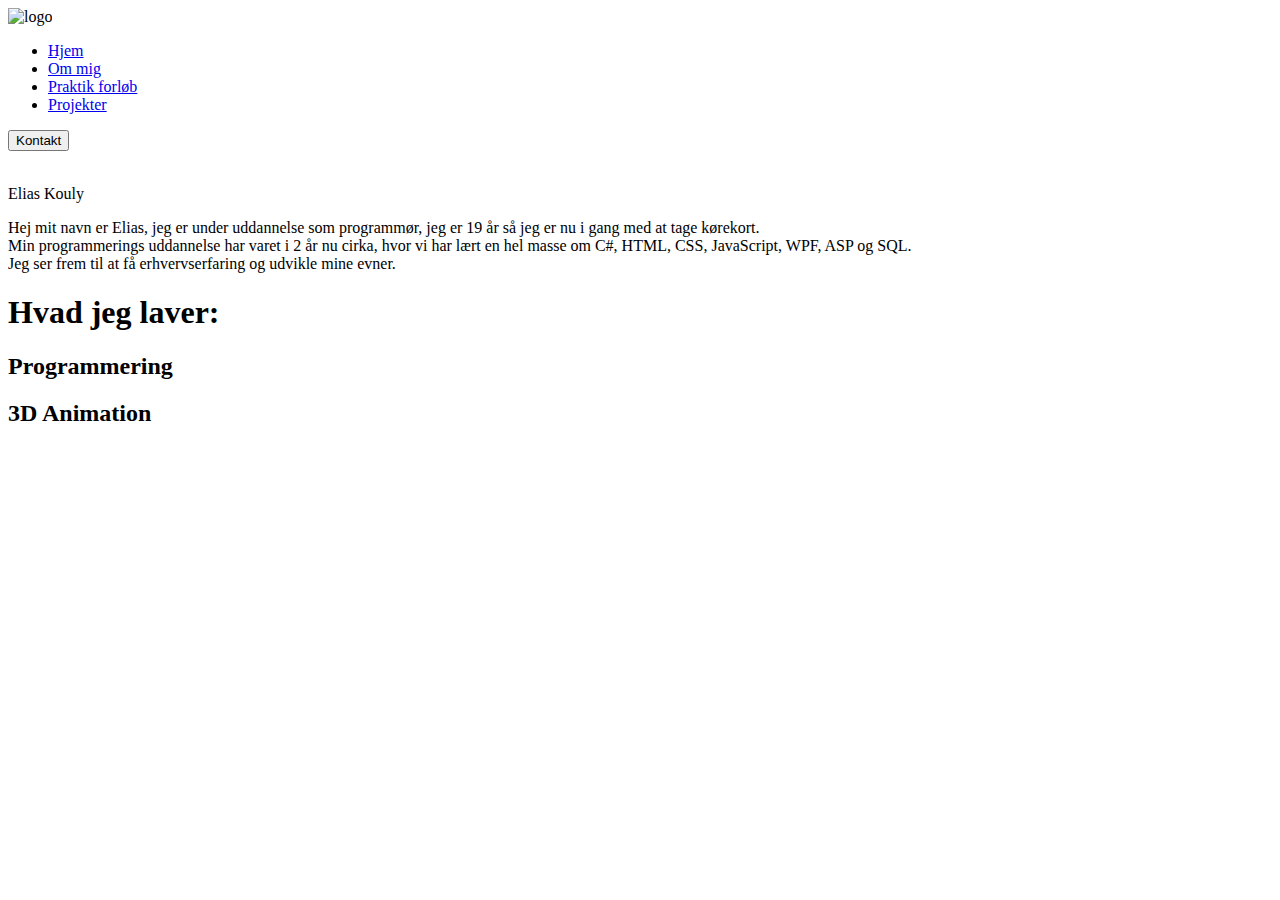
==== MyWebSite/Index.html @ 18116bd6 "MyWebsite" ====
<!DOCTYPE html>
<html lang="en">
<head>
    <meta charset="UTF-8">
    <meta http-equiv="X-UA-Compatible" content="IE=edge">
    <meta name="viewport" content="width=device-width, initial-scale=1.0">
    <link rel="stylesheet" href="/Stylesheet.css">
    <title>Document</title>
</head>
<body>
    <script src="javascript.js"></script>
        <!--Start Navbar-->
        <header>
        <img class="logo" src="" alt="logo">
        <nav>
            <ul class="nav_links">
            <li><a href="#" id="Bold">Hjem</a></li>
            <li><a href="Om-Mig.html">Om mig</a></li>
            <li><a href="Praktik.html">Praktik forløb</a></li>
            <li><a href="Kontakt.html">Projekter</a></li>
        </ul>
        </nav>
        <a class="cta" href="#"><button>Kontakt</button></a>
        </header>
         <!--Navbar end-->

     <div id="middle">
     <div id="boxone">
        <img id="myself" src="/img/happy-man-okay-sign-portrait-white-background-showing-31418338.jpg" alt="">
        <div id="midtext">
            <p>Elias Kouly</p>
            <p id="text">Hej mit navn er Elias, jeg er under uddannelse som programmør, jeg er 19 år så jeg er nu i gang
                med at tage kørekort. <br> Min programmerings uddannelse har varet i 2 år nu cirka, hvor vi har lært
                en hel masse om C#, HTML, CSS, JavaScript, WPF, ASP og SQL. <br> Jeg ser frem til at få
                erhvervserfaring og udvikle mine evner.</p>
        </div>
        <div id="bottom">
            <h1>Hvad jeg laver:</h1>
            <div id="animprogram">
                <h2 id="prog">Programmering</h2>
                <h2 id="anim">3D Animation</h2>
            </div>
            <img id="programming" src="/img/Programmming.png" alt="">
            
            <img id="animation" src="/img/Animation.png" alt="">
        </div>
     </div>
    </div>
    

</body>
</html>
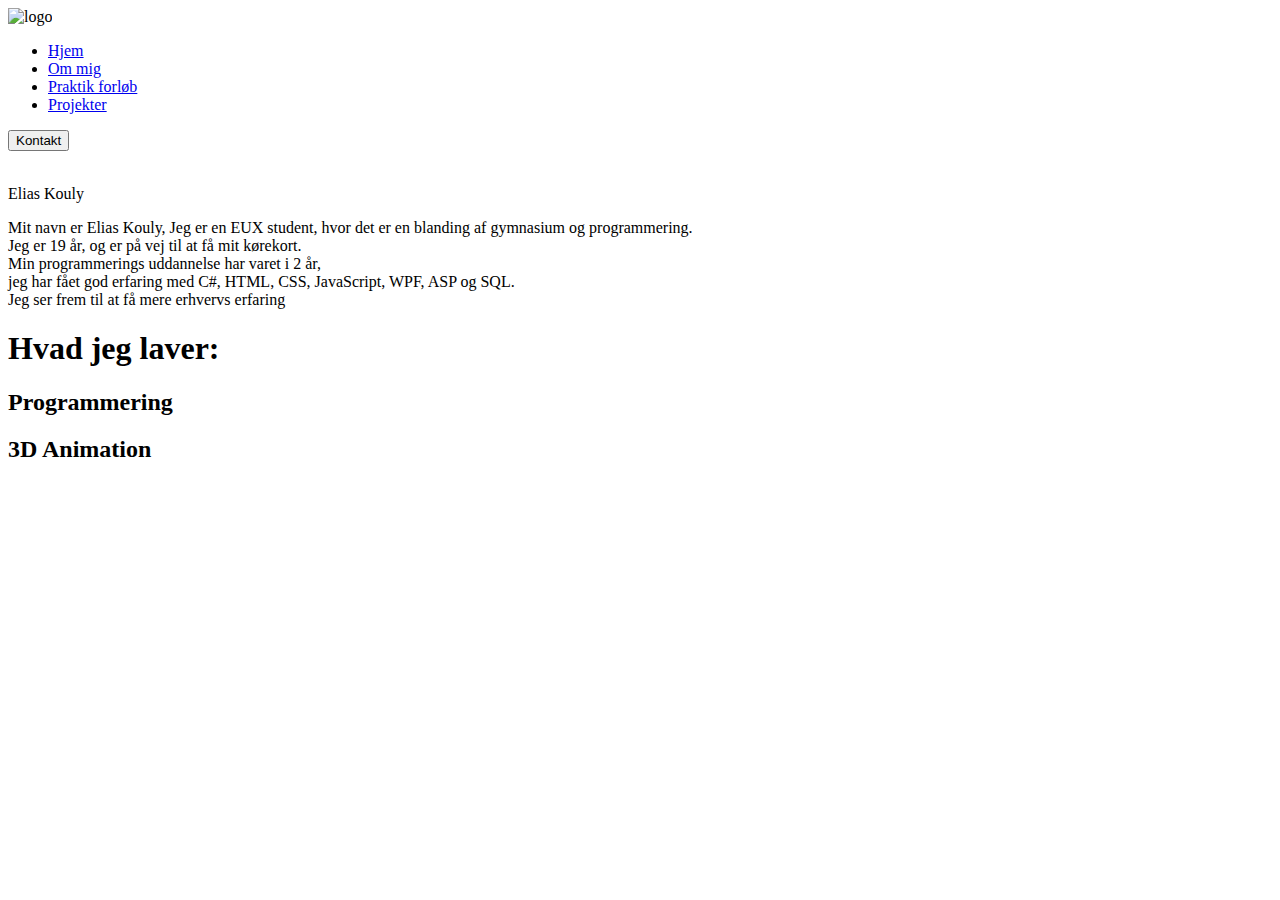
==== commit b92032c8: "Added (Om Mig) Button, and loading effect" ====
--- a/MyWebSite/Index.html
+++ b/MyWebSite/Index.html
@@ -6,9 +6,12 @@
     <meta name="viewport" content="width=device-width, initial-scale=1.0">
     <link rel="stylesheet" href="/Stylesheet.css">
     <title>Document</title>
+    <script src="https://ajax.googleapis.com/ajax/libs/jquery/3.5.1/jquery.min.js"></script>
 </head>
 <body>
     <script src="javascript.js"></script>
+
+
         <!--Start Navbar-->
         <header>
         <img class="logo" src="" alt="logo">
@@ -26,16 +29,17 @@
 
      <div id="middle">
      <div id="boxone">
-        <img id="myself" src="/img/happy-man-okay-sign-portrait-white-background-showing-31418338.jpg" alt="">
+        <img id="myself" src="/img/IMG_0382.png" alt="">
         <div id="midtext">
             <p>Elias Kouly</p>
-            <p id="text">Hej mit navn er Elias, jeg er under uddannelse som programmør, jeg er 19 år så jeg er nu i gang
-                med at tage kørekort. <br> Min programmerings uddannelse har varet i 2 år nu cirka, hvor vi har lært
-                en hel masse om C#, HTML, CSS, JavaScript, WPF, ASP og SQL. <br> Jeg ser frem til at få
-                erhvervserfaring og udvikle mine evner.</p>
+            <p id="text">Mit navn er Elias Kouly, Jeg er en EUX student, hvor det er en blanding af gymnasium
+                og programmering. <br> Jeg er 19 år, og er på vej til at få mit kørekort. <br> Min
+                programmerings uddannelse har varet i 2 år, <br> jeg har fået god erfaring med C#,
+                HTML, CSS, JavaScript, WPF, ASP og SQL. <br>
+                Jeg ser frem til at få mere erhvervs erfaring</p>
         </div>
         <div id="bottom">
-            <h1>Hvad jeg laver:</h1>
+            <h1 id="seperatedtext">Hvad jeg laver:</h1>
             <div id="animprogram">
                 <h2 id="prog">Programmering</h2>
                 <h2 id="anim">3D Animation</h2>
@@ -46,7 +50,12 @@
         </div>
      </div>
     </div>
-    
 
+        <!--Loading screen start-->
+        <div class="loader-wrapper">
+            <span class="loader"><span class="loader-inner"></span></span>
+            <p id="tip">Loading</p>
+          </div>
+          <!--Loading screen end-->
 </body>
 </html>